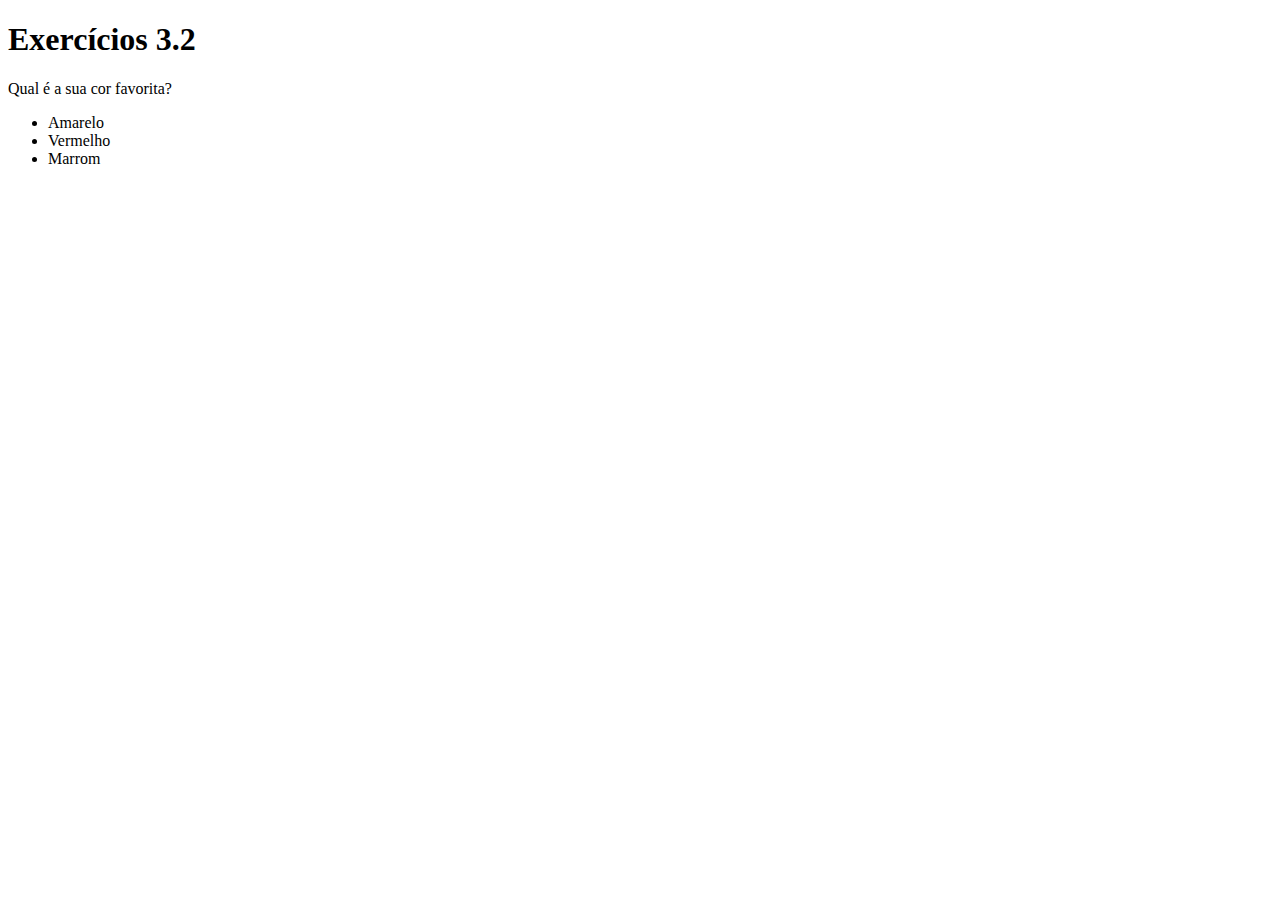
==== Fundamentos/bloco-03-html-css/dia-2-html-css-primeiros-passos-em-css/index.html @ 882894fb "Criação do arquivo html" ====
<!DOCTYPE html>
<html lang="pt-br">
  <head>
    <meta charset="UTF-8">
    <title>HTML</title>
    <style></style>
  </head>
  <body>
    <h1>Exercícios 3.2</h1>
    <p>Qual é a sua cor favorita?</p>
    <ul>
      <li>Amarelo</li>
      <li>Vermelho</li>
      <li>Marrom</li>
    </ul>
  </body>
</html>
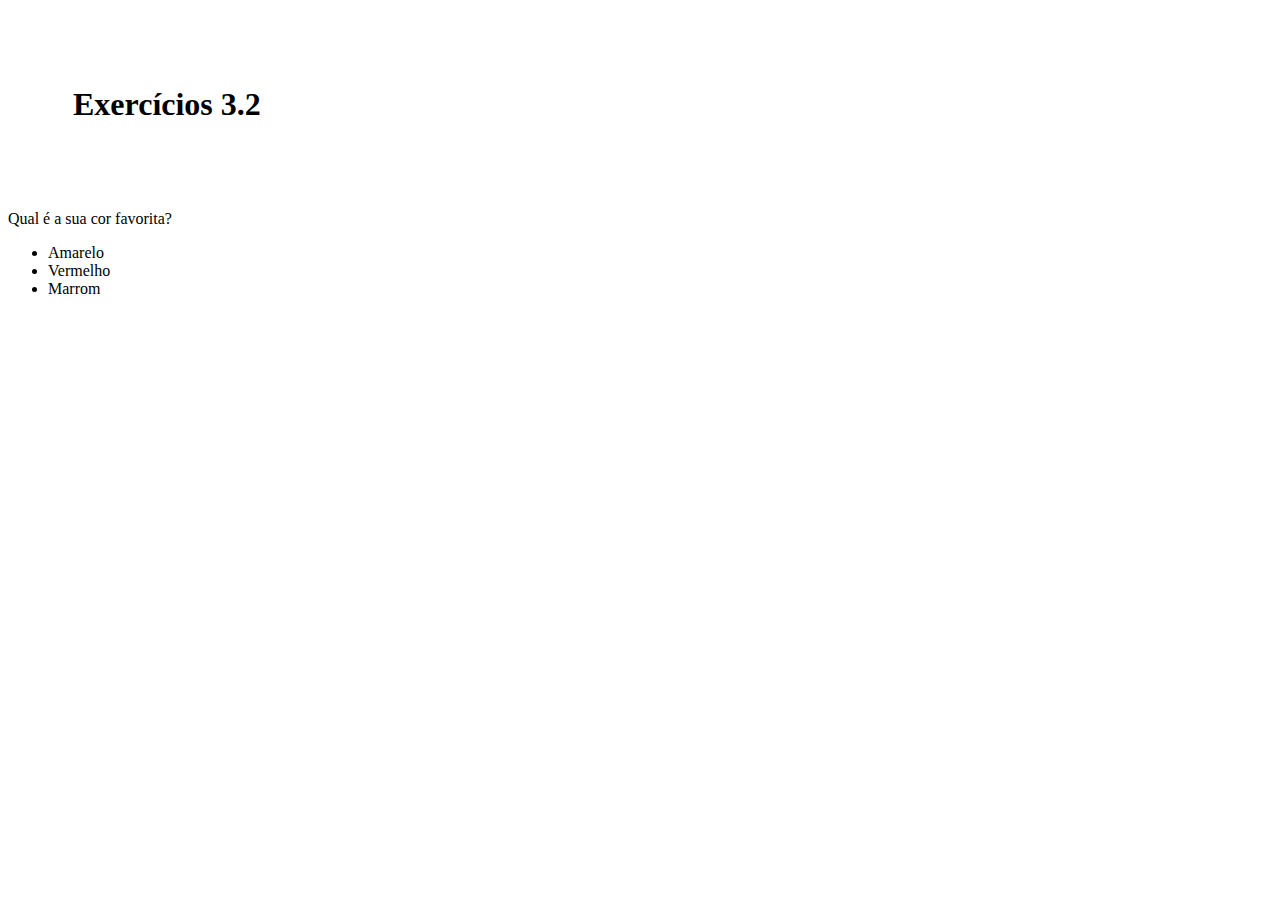
==== commit d9e2838d: "Aumento de tamanho do h1" ====
--- a/Fundamentos/bloco-03-html-css/dia-2-html-css-primeiros-passos-em-css/index.html
+++ b/Fundamentos/bloco-03-html-css/dia-2-html-css-primeiros-passos-em-css/index.html
@@ -5,6 +5,16 @@
     <title>HTML</title>
     <style></style>
   </head>
+
+  <style>
+
+h1 {
+    padding: 65px;
+}
+
+      
+
+      </style>
   <body>
     <h1>Exercícios 3.2</h1>
     <p>Qual é a sua cor favorita?</p>
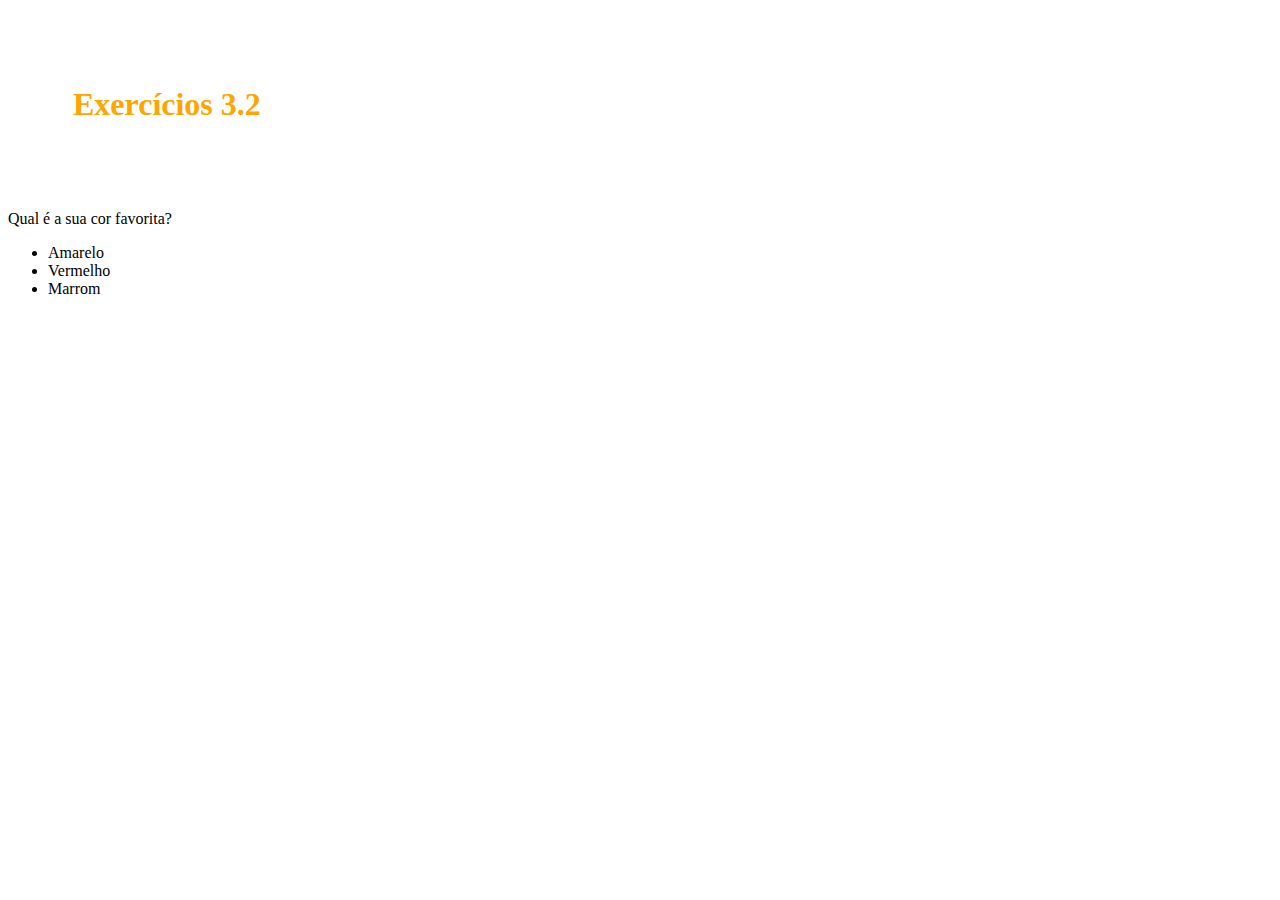
==== commit eb1f39b8: "Adicionada a cor laranja no h1" ====
--- a/Fundamentos/bloco-03-html-css/dia-2-html-css-primeiros-passos-em-css/index.html
+++ b/Fundamentos/bloco-03-html-css/dia-2-html-css-primeiros-passos-em-css/index.html
@@ -8,7 +8,7 @@
 
   <style>
 
-h1 {
+h1 { color: orange;
     padding: 65px;
 }
 
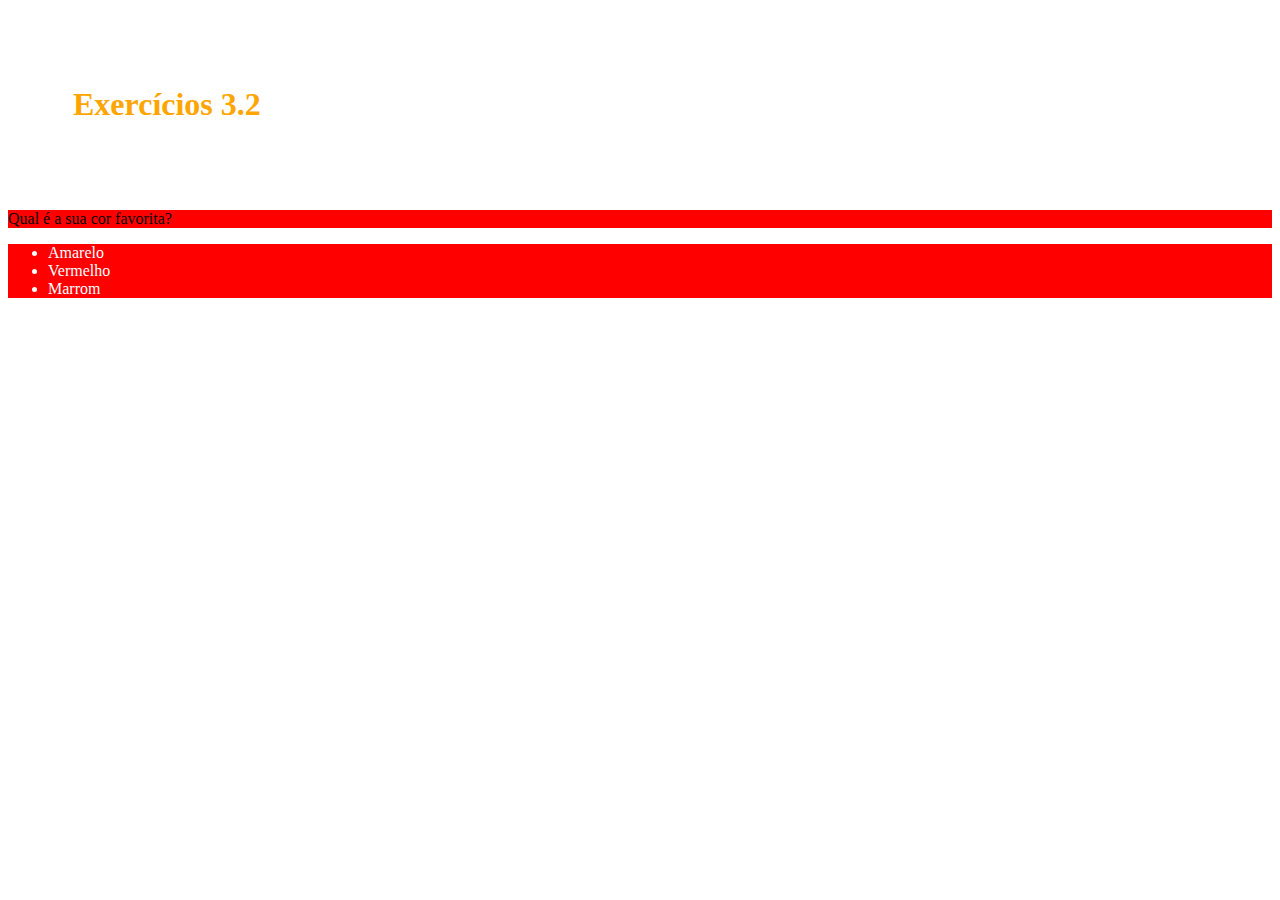
==== commit 135f6e30: "fundo de UL;CLASS P e UL" ====
--- a/Fundamentos/bloco-03-html-css/dia-2-html-css-primeiros-passos-em-css/index.html
+++ b/Fundamentos/bloco-03-html-css/dia-2-html-css-primeiros-passos-em-css/index.html
@@ -11,14 +11,21 @@
 h1 { color: orange;
     padding: 65px;
 }
-
-      
+#lista {background: black;
+}
+ul {
+    color:white;
+}      
+.cordefundo{
+    background:red;
+}
+ 
 
       </style>
   <body>
     <h1>Exercícios 3.2</h1>
-    <p>Qual é a sua cor favorita?</p>
-    <ul>
+    <p class="cordefundo">Qual é a sua cor favorita?</p>
+    <ul class="cordefundo">
       <li>Amarelo</li>
       <li>Vermelho</li>
       <li>Marrom</li>
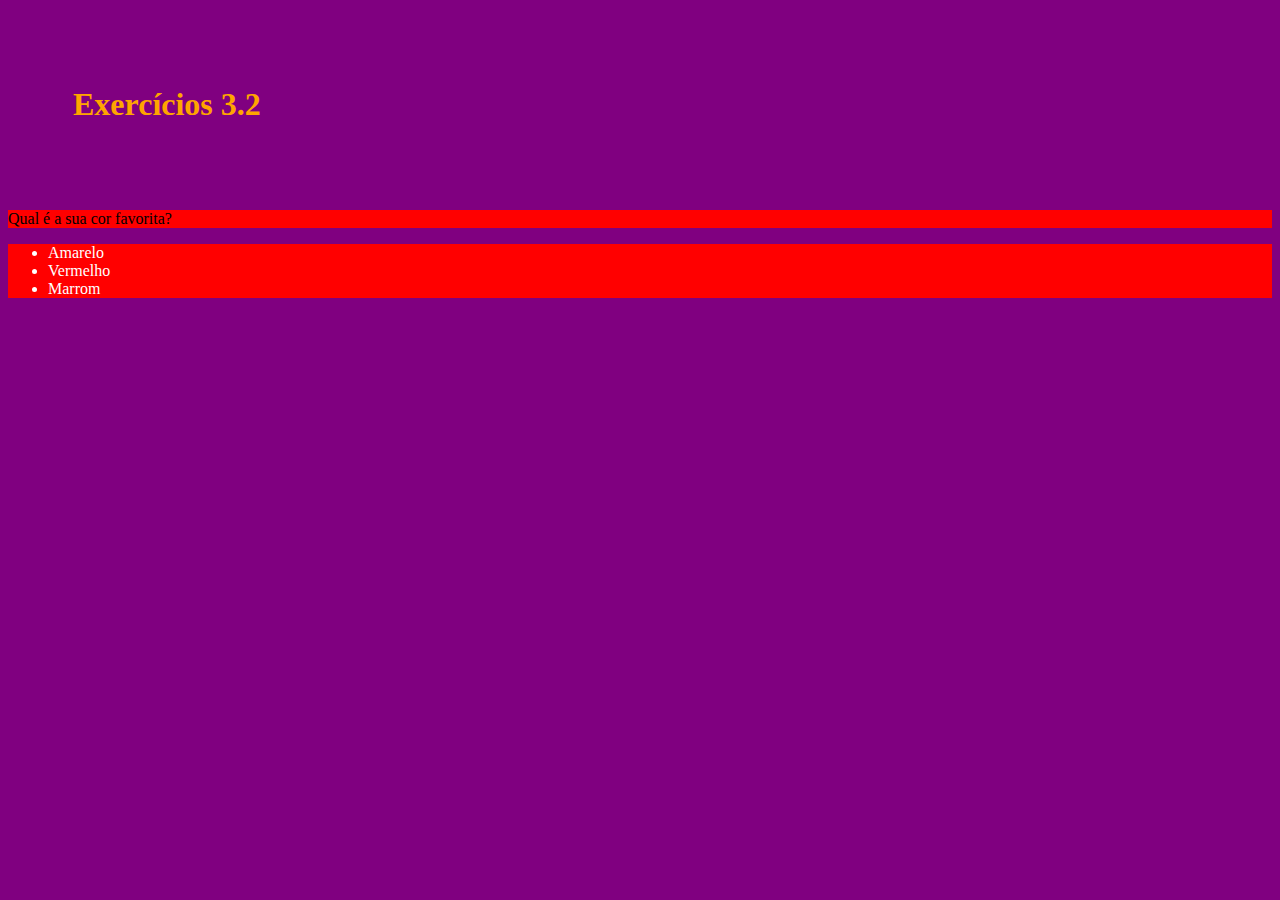
==== commit eaee9640: "body backgound purple" ====
--- a/Fundamentos/bloco-03-html-css/dia-2-html-css-primeiros-passos-em-css/index.html
+++ b/Fundamentos/bloco-03-html-css/dia-2-html-css-primeiros-passos-em-css/index.html
@@ -7,7 +7,9 @@
   </head>
 
   <style>
-
+body {
+    background: purple;
+}
 h1 { color: orange;
     padding: 65px;
 }
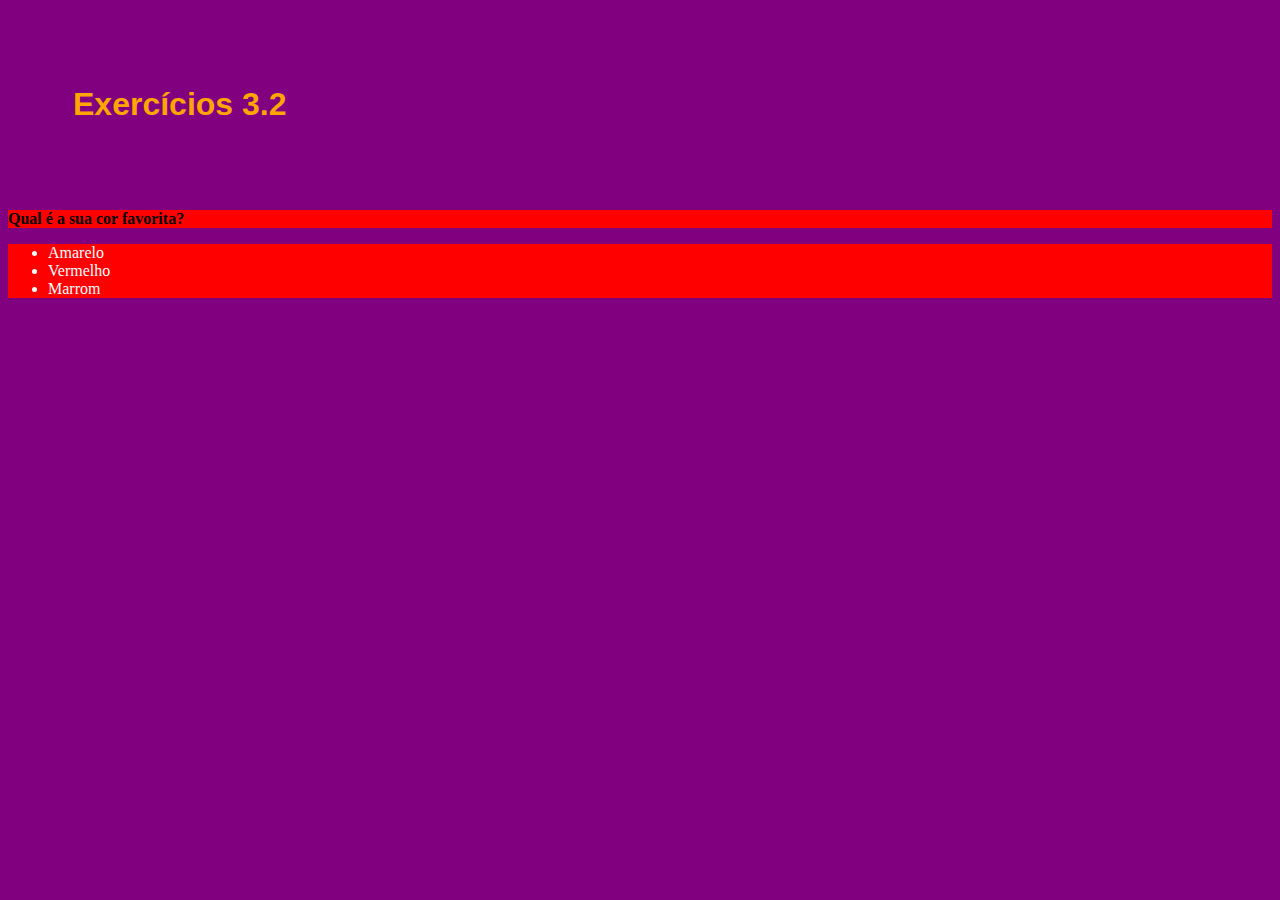
==== commit aa496f11: "H1 ALTERADO FONTE;P font-weight;body 16px" ====
--- a/Fundamentos/bloco-03-html-css/dia-2-html-css-primeiros-passos-em-css/index.html
+++ b/Fundamentos/bloco-03-html-css/dia-2-html-css-primeiros-passos-em-css/index.html
@@ -9,9 +9,15 @@
   <style>
 body {
     background: purple;
+    font-size: 16px;
 }
+
 h1 { color: orange;
     padding: 65px;
+    font-family: sans-serif;
+}
+p {
+    font-weight: 600;
 }
 #lista {background: black;
 }
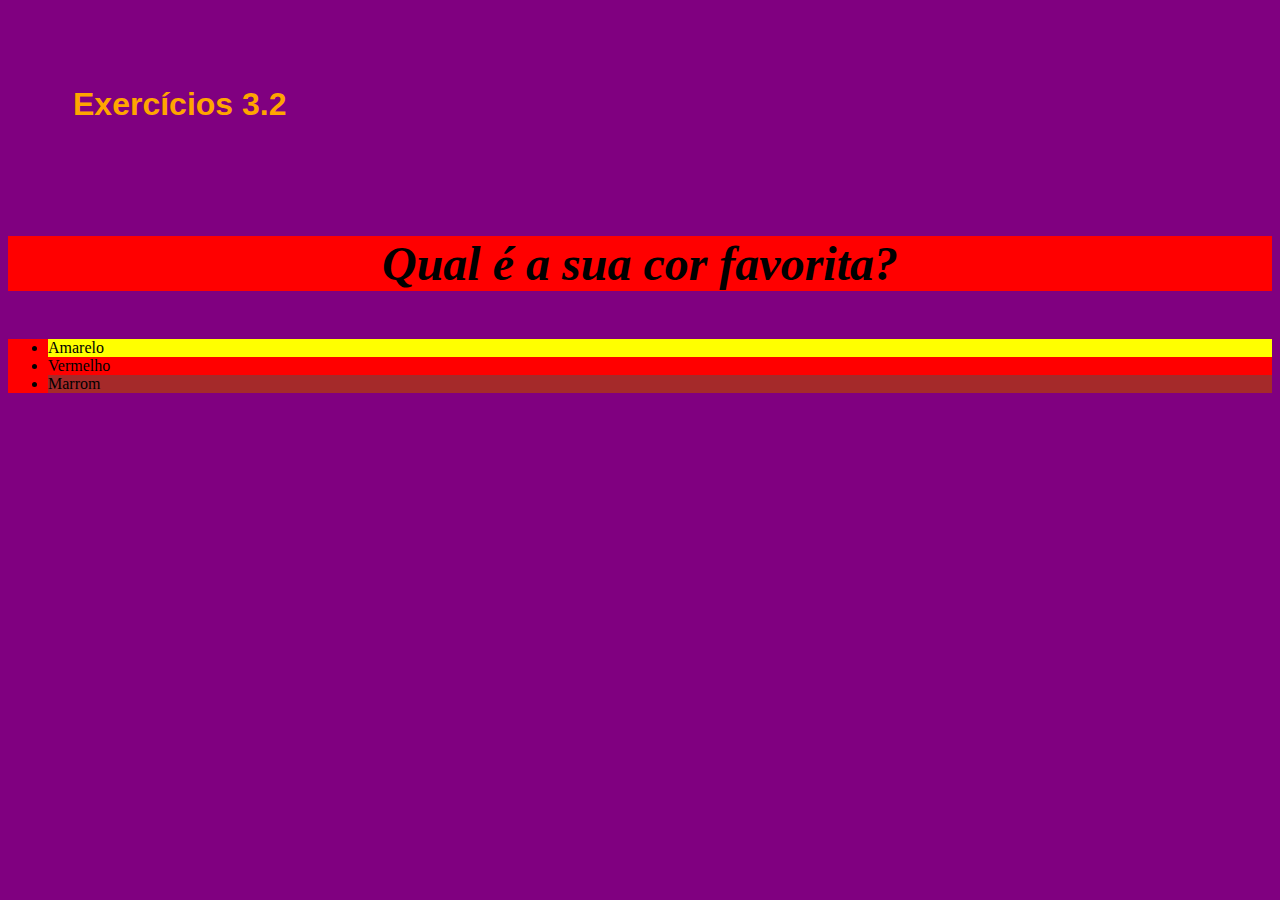
==== commit 45c60d3a: "BODY 3em;FONT-STYLE and more;BACKGROUND UL" ====
--- a/Fundamentos/bloco-03-html-css/dia-2-html-css-primeiros-passos-em-css/index.html
+++ b/Fundamentos/bloco-03-html-css/dia-2-html-css-primeiros-passos-em-css/index.html
@@ -11,19 +11,30 @@
     background: purple;
     font-size: 16px;
 }
-
+#amarelo{
+    background: yellow;
+}
+#vermelho {
+    background: red;
+}
+#marrom {
+    background: brown;
+}
 h1 { color: orange;
     padding: 65px;
     font-family: sans-serif;
 }
 p {
     font-weight: 600;
+    font-size: 3em;
+    font-style: italic;
+    line-height: normal;
+    text-align:center;
+    text-decoration:turquoise;
 }
 #lista {background: black;
 }
-ul {
-    color:white;
-}      
+    
 .cordefundo{
     background:red;
 }
@@ -34,9 +45,9 @@
     <h1>Exercícios 3.2</h1>
     <p class="cordefundo">Qual é a sua cor favorita?</p>
     <ul class="cordefundo">
-      <li>Amarelo</li>
-      <li>Vermelho</li>
-      <li>Marrom</li>
+      <li id="amarelo" >Amarelo</li>
+      <li id="vermelho">Vermelho</li>
+      <li id="marrom">Marrom</li>
     </ul>
   </body>
 </html>